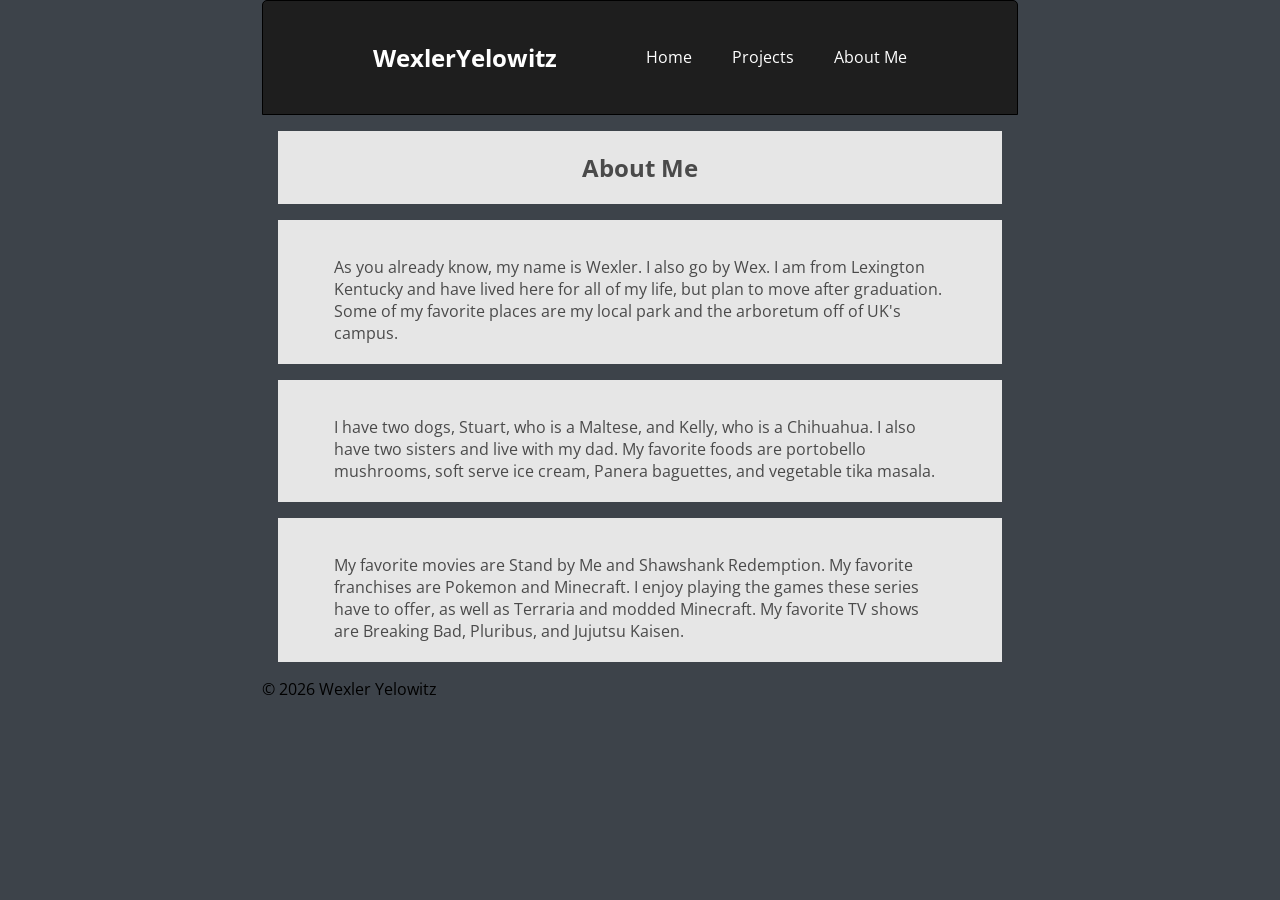
==== aboutme.html @ aabb88ad "changing homepage" ====
<!DOCTYPE html>
<html lang="en">
<head>
<title>Wexler Yelowitz</title>
<meta charset="utf-8">
<meta name="viewport" content="width=device-width, initial-scale=1.0">
<meta name="author" content="Wex Yelowitz">
<meta name="description" content="My personal website where I show off my projects and professional achievements.">
<meta name="keywords" content="project, professionality, summary, links">
<link rel="stylesheet" href="css/style.css">
<link rel="icon" type="image/png" href="media/lego.png">
<!--Google font-->
<link rel="preconnect" href="https://fonts.googleapis.com">
<link rel="preconnect" href="https://fonts.gstatic.com" crossorigin>
<link href="https://fonts.googleapis.com/css2?family=Open+Sans:ital,wght@0,300..800;1,300..800&display=swap" rel="stylesheet"></head>

<body>

<section class="headblock">
<header><h1>Wexler<b>Yelowitz</b></h1></header>
<nav>
<ul>
<li><a href="index.html">Home</a></li>
<li><a href="projects.html">Projects</a></li>    
<li><a href="aboutme.html">About Me</a></li>    
</ul>
</nav>
</section>

<main>
    <section>
<h2>About Me</h2>
</section>
<section>
<p>As you already know, my name is Wexler. I also go by Wex. I am from Lexington Kentucky and have lived here for all of my life, but plan to move after graduation. Some of my favorite places are my local park and the arboretum off of UK's campus.</p>
</section>
<section>
<p>I have two dogs, Stuart, who is a Maltese, and Kelly, who is a Chihuahua. I also have two sisters and live with my dad. My favorite foods are portobello mushrooms, soft serve ice cream, Panera baguettes, and vegetable tika masala.</p>
</section>
<section>
<p>My favorite movies are Stand by Me and Shawshank Redemption. My favorite franchises are Pokemon and Minecraft. I enjoy playing the games these series have to offer, as well as Terraria and modded Minecraft. My favorite TV shows are Breaking Bad, Pluribus, and Jujutsu Kaisen.</p>
</section>



</main>

<footer>© 2026 Wexler Yelowitz</footer>
</body>
</html>
---- css/style.css ----
html {
background-color: #3D434A;
margin: 0rem auto;
font-family: 'Open Sans', sans-serif;
}

section {
background-color: #E6E6E6;
padding: 20px 40px;
margin: 1rem 1rem;
}


p {
color: #4a4a4a;
margin: 1rem 1rem auto;
text-align: left;
}

h1 {
color: #ffffff;
}

h2, h3{
color: #4a4a4a;
margin: 0rem auto;
}

body{
max-width: 756px;
margin: 0rem auto;
}
/*MAIN PAGE FLEXBOX*/
.parent {
display: flex;
flex-wrap: wrap;
justify-content: center;   
gap: 30px;
background-color: #E6E6E6;
border: none;
}

.child1, .child2 {
flex: 1 1 250px;
padding: 20px 20px;
box-sizing: border-box;
background-color: #E6e6e6;
display: flex;            
flex-direction: column;
text-align: center;     
border: none; 
}

.child1 img {
width: 300px;
max-width: 100%;
height: auto;
display: block;
margin: 0 auto;
border: 1px solid #000000;
}

.mainpage {
background-color: #e6e6e6;
max-width: 1000px;
margin: 0px auto;      
padding: 20px;
box-sizing: border-box;
border-top: none;
border-bottom: none;
border-left: 1px solid black;
border-right: 1px solid black;
}

.mainpage > h2 {
text-align: center;        
margin-bottom: 25px;
}
/*end of flexbox*/

nav ul {
display: flex;
flex-flow: wrap;
justify-content: space-evenly;
list-style: none;
gap: 5px;
padding: 20px 20px;
color: #ffffff;
}

nav ul a {
color: #ffffff;
text-decoration: none;
}

nav ul a:hover {
    background-color: #2b2b2b;
}

.headblock {
margin: 0rem auto;
background-color: #1e1e1e;
color: #ffffff;
border: 1px solid black;
border-radius: 5px 5px 0 0;

display: flex;             
align-items: center;     
justify-content: space-evenly;
padding: 20px 20px;
}

picture {
display: block;
border: none;
}

.headblock ul {
list-style: none;
padding: 0;
margin: 0;
display: flex;
gap: 40px
}

.mail {
border: 1px solid black;
background-color: #3ccaf4;
width: 200px;
text-align: center;
border-radius: 5px;
margin: 1rem auto
}

.linkedin {
border: 1px solid black;
background-color:#0a66c2;
width: 200px;
text-align: center;
border-radius: 5px;
margin: 1rem auto;
}

.mail a, .linkedin a {
color:white;
text-decoration: none;
}

.contactme {
background-color: #E6E6E6;
border-radius: 0 0 5px 5px;
border-top: none;
border-bottom: 1px solid black;
border-left: 1px solid black;
border-right: 1px solid black;
}

.contactme h2 {
margin: 1rem auto;
text-align: center;
}
 
section h2 {
margin: 0rem auto;
text-align: center;
}

section img {
display: block;
margin: 0.5rem auto;
}

section p a {
    text-decoration: none;
    color: #4a4a4a;
}

.youtubeshort {
.video-short {
width: 400px;
height: 533px; /* 9:16 ratio */
display: block;
margin: 1rem auto;
}
}

iframe {
display: block;
margin: 1rem auto;
}

ul, ol {
    color:#4a4a4a;
    text-align: left;
}

.projectcard {
color: #4a4a4a;
background-color: white;
border: 1px solid black;
border-radius: 5px;
margin: 1rem 1rem;
width: 500px;
flex-wrap: wrap;
justify-content: center;
}
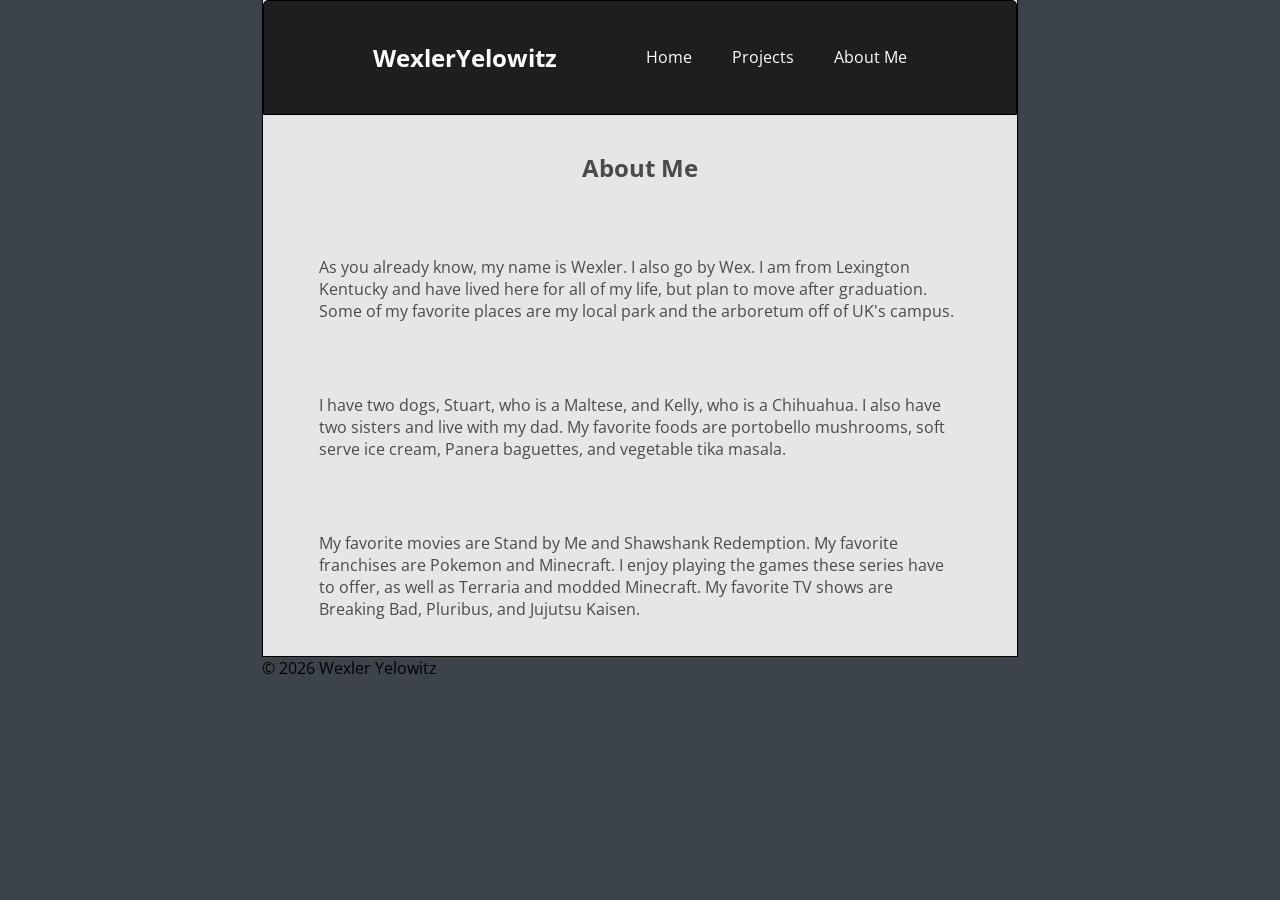
==== commit a0ee7336: "kwkedok" ====
--- a/aboutme.html
+++ b/aboutme.html
@@ -16,6 +16,7 @@
 
 <body>
 
+    <div>
 <section class="headblock">
 <header><h1>Wexler<b>Yelowitz</b></h1></header>
 <nav>
@@ -41,7 +42,7 @@
 <p>My favorite movies are Stand by Me and Shawshank Redemption. My favorite franchises are Pokemon and Minecraft. I enjoy playing the games these series have to offer, as well as Terraria and modded Minecraft. My favorite TV shows are Breaking Bad, Pluribus, and Jujutsu Kaisen.</p>
 </section>
 
-
+</div>
 
 </main>
 
--- a/css/style.css
+++ b/css/style.css
@@ -7,9 +7,28 @@
 section {
 background-color: #E6E6E6;
 padding: 20px 40px;
-margin: 1rem 1rem;
-}
-
+margin: 1rem 0;
+}
+
+.thejects {
+background-color: #E6E6E6;
+border-bottom: 1px solid black;
+border-left: 1px solid black;
+border-right: 1px solid black;
+}
+
+main > div {
+    display:flex;
+    flex-direction: column;
+    align-items: center;
+}
+
+div {
+    background-color: #E6E6E6;
+border-left: 1px solid black;
+border-right: 1px solid black;
+border-bottom: 1px solid black;    
+}
 
 p {
 color: #4a4a4a;
@@ -144,6 +163,7 @@
 .mail a, .linkedin a {
 color:white;
 text-decoration: none;
+padding: 3px 3px;
 }
 
 .contactme {
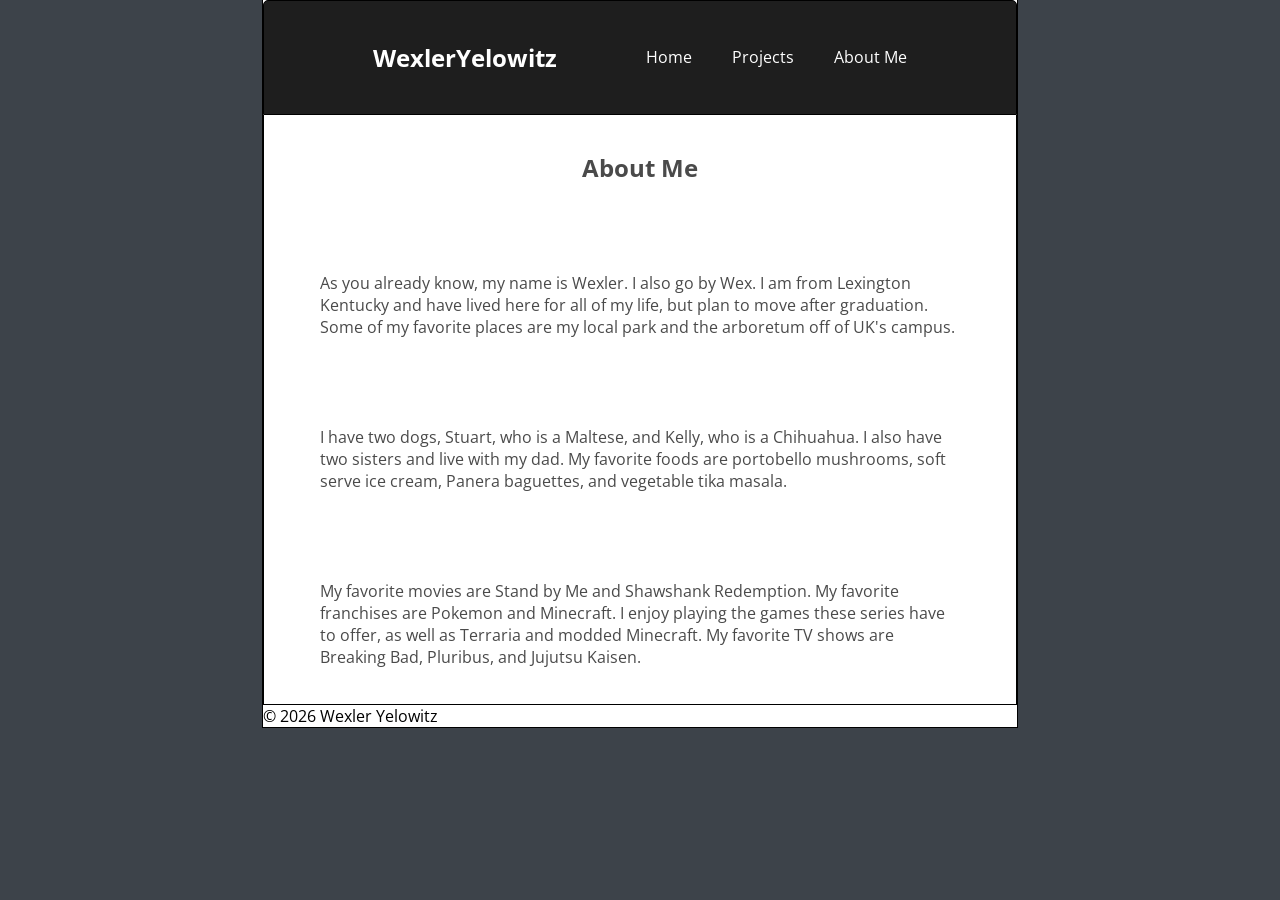
==== commit 12f1cb5e: "ekoefonfej" ====
--- a/aboutme.html
+++ b/aboutme.html
@@ -29,7 +29,8 @@
 </section>
 
 <main>
-    <section>
+    <div>
+<section>
 <h2>About Me</h2>
 </section>
 <section>
--- a/css/style.css
+++ b/css/style.css
@@ -5,13 +5,13 @@
 }
 
 section {
-background-color: #E6E6E6;
+background-color: white;
 padding: 20px 40px;
 margin: 1rem 0;
 }
 
 .thejects {
-background-color: #E6E6E6;
+background-color: white;
 border-bottom: 1px solid black;
 border-left: 1px solid black;
 border-right: 1px solid black;
@@ -24,7 +24,7 @@
 }
 
 div {
-    background-color: #E6E6E6;
+    background-color: white;
 border-left: 1px solid black;
 border-right: 1px solid black;
 border-bottom: 1px solid black;    
@@ -48,6 +48,7 @@
 body{
 max-width: 756px;
 margin: 0rem auto;
+background-color: #f5f5f5;
 }
 /*MAIN PAGE FLEXBOX*/
 .parent {
@@ -55,7 +56,7 @@
 flex-wrap: wrap;
 justify-content: center;   
 gap: 30px;
-background-color: #E6E6E6;
+background-color: white;
 border: none;
 }
 
@@ -63,7 +64,7 @@
 flex: 1 1 250px;
 padding: 20px 20px;
 box-sizing: border-box;
-background-color: #E6e6e6;
+background-color: white;
 display: flex;            
 flex-direction: column;
 text-align: center;     
@@ -80,7 +81,7 @@
 }
 
 .mainpage {
-background-color: #e6e6e6;
+background-color: white;
 max-width: 1000px;
 margin: 0px auto;      
 padding: 20px;
@@ -144,7 +145,7 @@
 
 .mail {
 border: 1px solid black;
-background-color: #3ccaf4;
+background-color: #0077cc;
 width: 200px;
 text-align: center;
 border-radius: 5px;
@@ -153,7 +154,7 @@
 
 .linkedin {
 border: 1px solid black;
-background-color:#0a66c2;
+background-color: #0077cc;
 width: 200px;
 text-align: center;
 border-radius: 5px;
@@ -164,10 +165,11 @@
 color:white;
 text-decoration: none;
 padding: 3px 3px;
+text-align: center;
 }
 
 .contactme {
-background-color: #E6E6E6;
+background-color: white;
 border-radius: 0 0 5px 5px;
 border-top: none;
 border-bottom: 1px solid black;
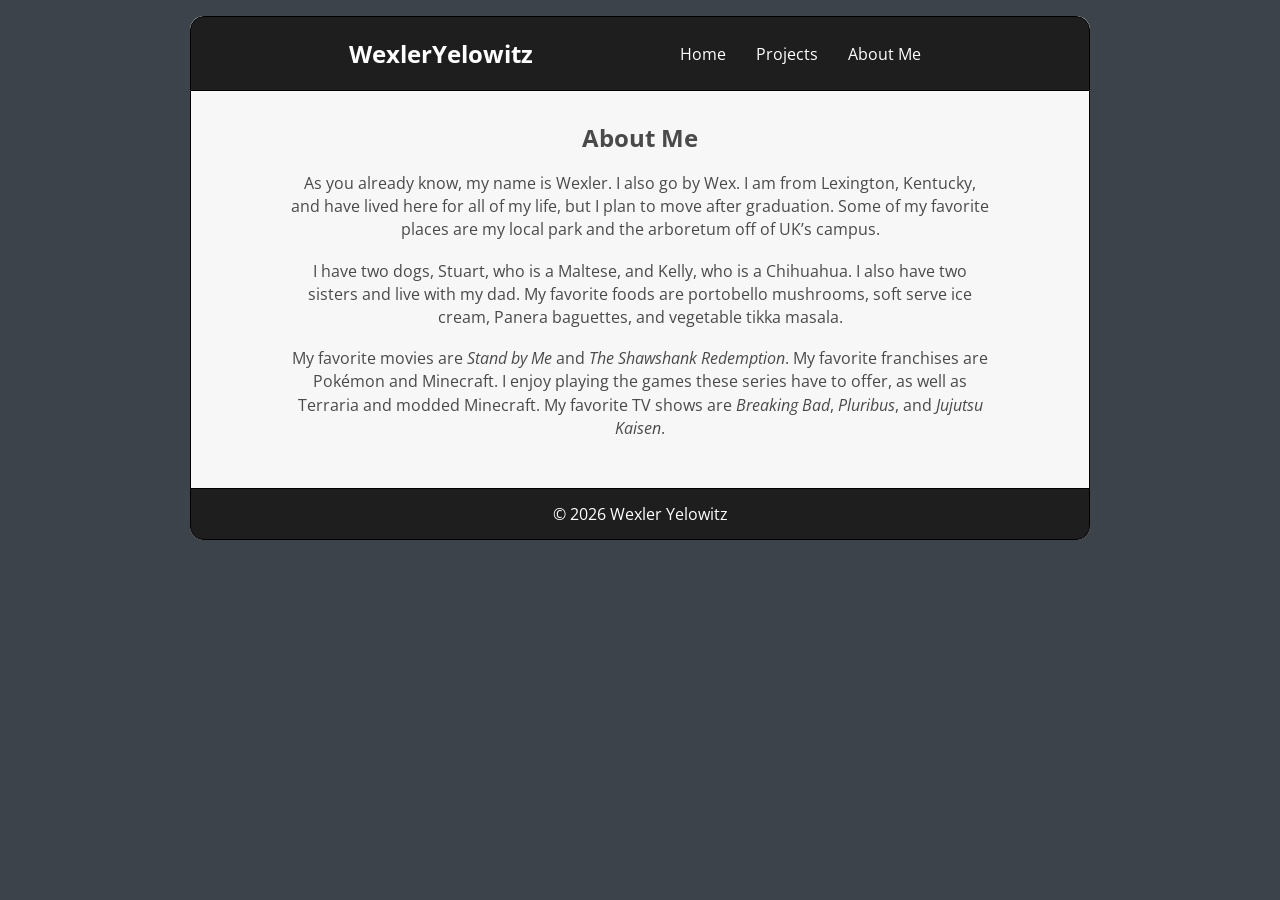
==== commit 4a17bf63: "ndoiwoneowd" ====
--- a/aboutme.html
+++ b/aboutme.html
@@ -9,44 +9,43 @@
 <meta name="keywords" content="project, professionality, summary, links">
 <link rel="stylesheet" href="css/style.css">
 <link rel="icon" type="image/png" href="media/lego.png">
-<!--Google font-->
 <link rel="preconnect" href="https://fonts.googleapis.com">
 <link rel="preconnect" href="https://fonts.gstatic.com" crossorigin>
-<link href="https://fonts.googleapis.com/css2?family=Open+Sans:ital,wght@0,300..800;1,300..800&display=swap" rel="stylesheet"></head>
+<link href="https://fonts.googleapis.com/css2?family=Open+Sans:ital,wght@0,300..800;1,300..800&display=swap" rel="stylesheet">
+</head>
 
 <body>
-
-    <div>
 <section class="headblock">
-<header><h1>Wexler<b>Yelowitz</b></h1></header>
-<nav>
-<ul>
-<li><a href="index.html">Home</a></li>
-<li><a href="projects.html">Projects</a></li>    
-<li><a href="aboutme.html">About Me</a></li>    
-</ul>
-</nav>
+    <header><h1>Wexler<b>Yelowitz</b></h1></header>
+    <nav>
+        <ul>
+            <li><a href="index.html">Home</a></li>
+            <li><a href="projects.html">Projects</a></li>
+            <li><a href="aboutme.html">About Me</a></li>
+        </ul>
+    </nav>
 </section>
 
 <main>
-    <div>
-<section>
-<h2>About Me</h2>
-</section>
-<section>
-<p>As you already know, my name is Wexler. I also go by Wex. I am from Lexington Kentucky and have lived here for all of my life, but plan to move after graduation. Some of my favorite places are my local park and the arboretum off of UK's campus.</p>
-</section>
-<section>
-<p>I have two dogs, Stuart, who is a Maltese, and Kelly, who is a Chihuahua. I also have two sisters and live with my dad. My favorite foods are portobello mushrooms, soft serve ice cream, Panera baguettes, and vegetable tika masala.</p>
-</section>
-<section>
-<p>My favorite movies are Stand by Me and Shawshank Redemption. My favorite franchises are Pokemon and Minecraft. I enjoy playing the games these series have to offer, as well as Terraria and modded Minecraft. My favorite TV shows are Breaking Bad, Pluribus, and Jujutsu Kaisen.</p>
-</section>
+    <div class="aboutpage">
+        <section>
+            <h2>About Me</h2>
+        </section>
 
-</div>
+        <section>
+            <p>As you already know, my name is Wexler. I also go by Wex. I am from Lexington, Kentucky, and have lived here for all of my life, but I plan to move after graduation. Some of my favorite places are my local park and the arboretum off of UK’s campus.</p>
+        </section>
 
+        <section>
+            <p>I have two dogs, Stuart, who is a Maltese, and Kelly, who is a Chihuahua. I also have two sisters and live with my dad. My favorite foods are portobello mushrooms, soft serve ice cream, Panera baguettes, and vegetable tikka masala.</p>
+        </section>
+
+        <section>
+            <p>My favorite movies are <em>Stand by Me</em> and <em>The Shawshank Redemption</em>. My favorite franchises are Pokémon and Minecraft. I enjoy playing the games these series have to offer, as well as Terraria and modded Minecraft. My favorite TV shows are <em>Breaking Bad</em>, <em>Pluribus</em>, and <em>Jujutsu Kaisen</em>.</p>
+        </section>
+    </div>
 </main>
 
 <footer>© 2026 Wexler Yelowitz</footer>
 </body>
-</html>
+</html>
--- a/css/style.css
+++ b/css/style.css
@@ -1,228 +1,250 @@
 html {
-background-color: #3D434A;
-margin: 0rem auto;
-font-family: 'Open Sans', sans-serif;
-}
-
-section {
-background-color: white;
-padding: 20px 40px;
-margin: 1rem 0;
+    background-color: #3D434A;
+    font-family: 'Open Sans', sans-serif;
+}
+
+body {
+    max-width: 900px;
+    margin: 1rem auto;
+    border-radius: 14px;
+    background-color: #f5f5f5;
+}
+
+body.projects-page {
+    background-color: #e8eef7;
+}
+
+h1 {
+    color: #ffffff;
+    margin: 0;
+}
+
+h2,h3 {
+    color: #4a4a4a;
+    margin: 0 0 0.75rem 0;
+    text-align: center;
+}
+
+p,ul,ol {
+    color: #4a4a4a;
+    line-height: 1.5;
+}
+
+p {
+    margin: 0.75rem 0;
+}
+
+ul,ol {
+    margin: 0.5rem 0 0 1.25rem;
+    padding: 0;
+}
+
+a {
+    text-decoration: none;
+}
+
+/* Header */
+.headblock {
+    background-color: #1e1e1e;
+    color: #ffffff;
+    border: 1px solid black;
+    border-radius: 14px 14px 0 0;
+    display: flex;
+    align-items: center;
+    justify-content: space-evenly;
+    padding: 20px;
+    margin: 0;
+}
+
+nav ul {
+    display: flex;
+    flex-wrap: wrap;
+    justify-content: space-evenly;
+    list-style: none;
+    gap: 10px;
+    padding: 0;
+    margin: 0;
+}
+
+nav ul a {
+    color: #ffffff;
+    padding: 6px 10px;
+    border-radius: 5px;
+}
+
+nav ul a:hover {
+    background-color: #2b2b2b;
+}
+
+/* Main connected sections */
+main {
+    margin: 0;
+}
+
+.thejects,.aboutpage,.contactme {
+    background-color: #f7f7f7;
+    border-left: 1px solid black;
+    border-right: 1px solid black;
+    border-bottom: 1px solid black;
+    margin: 0;
+}
+
+.mainpage {
+    background-color: #f7f7f7;
+    border-left: 1px solid black;
+    border-right: 1px solid black;
+    margin: 0;
+}
+
+/* Home page */
+.mainpage {
+    padding: 30px 20px;
+}
+
+.parent {
+    display: flex;
+    flex-wrap: wrap;
+    justify-content: center;
+    align-items: flex-start;
+    gap: 30px;
+    background-color: transparent;
+    margin-top: 20px;
+}
+
+.child1,.child2 {
+    flex: 1 1 300px;
+    max-width: 380px;
+    background-color: transparent;
+}
+
+.child1 {
+    display: flex;
+    justify-content: center;
+}
+
+.child1 img {
+    width: 300px;
+    max-width: 100%;
+    height: auto;
+    display: block;
+    border: 1px solid black;
+}
+
+.child2 section {
+    background-color: transparent;
+    border: none;
+    padding: 0;
+    margin-bottom: 24px;
+}
+
+.child2 p,.child2 li {
+    text-align: left;
+}
+
+/* Contact section */
+.contactme {
+    padding: 24px 20px 30px;
+    text-align: center;
+}
+
+.contactme p {
+    text-align: center;
+}
+
+.mail,.linkedin {
+    width: 220px;
+    margin: 1rem auto;
+    border: 1px solid black;
+    border-radius: 6px;
+    background-color: #0077cc;
+    overflow: hidden;
+}
+
+.mail p,.linkedin p {
+    margin: 0;
+}
+
+.mail a,.linkedin a {
+    color: white;
+    display: flex;
+    align-items: center;
+    justify-content: center;
+    min-height: 48px;
+    width: 100%;
+    text-align: center;
+    font-weight: 600;
+}
+
+.mail a:hover,.linkedin a:hover {
+    background-color: #005fa3;
 }
 
 .thejects {
-background-color: white;
-border-bottom: 1px solid black;
-border-left: 1px solid black;
-border-right: 1px solid black;
-}
-
-main > div {
-    display:flex;
+    background-color: #e8eef7;
+    padding: 30px 20px;
+    display: flex;
     flex-direction: column;
     align-items: center;
-}
-
-div {
-    background-color: white;
-border-left: 1px solid black;
-border-right: 1px solid black;
-border-bottom: 1px solid black;    
-}
-
-p {
-color: #4a4a4a;
-margin: 1rem 1rem auto;
-text-align: left;
-}
-
-h1 {
-color: #ffffff;
-}
-
-h2, h3{
-color: #4a4a4a;
-margin: 0rem auto;
-}
-
-body{
-max-width: 756px;
-margin: 0rem auto;
-background-color: #f5f5f5;
-}
-/*MAIN PAGE FLEXBOX*/
-.parent {
-display: flex;
-flex-wrap: wrap;
-justify-content: center;   
-gap: 30px;
-background-color: white;
-border: none;
-}
-
-.child1, .child2 {
-flex: 1 1 250px;
-padding: 20px 20px;
-box-sizing: border-box;
-background-color: white;
-display: flex;            
-flex-direction: column;
-text-align: center;     
-border: none; 
-}
-
-.child1 img {
-width: 300px;
-max-width: 100%;
-height: auto;
-display: block;
-margin: 0 auto;
-border: 1px solid #000000;
-}
-
-.mainpage {
-background-color: white;
-max-width: 1000px;
-margin: 0px auto;      
-padding: 20px;
-box-sizing: border-box;
-border-top: none;
-border-bottom: none;
-border-left: 1px solid black;
-border-right: 1px solid black;
-}
-
-.mainpage > h2 {
-text-align: center;        
-margin-bottom: 25px;
-}
-/*end of flexbox*/
-
-nav ul {
-display: flex;
-flex-flow: wrap;
-justify-content: space-evenly;
-list-style: none;
-gap: 5px;
-padding: 20px 20px;
-color: #ffffff;
-}
-
-nav ul a {
-color: #ffffff;
-text-decoration: none;
-}
-
-nav ul a:hover {
-    background-color: #2b2b2b;
-}
-
-.headblock {
-margin: 0rem auto;
-background-color: #1e1e1e;
-color: #ffffff;
-border: 1px solid black;
-border-radius: 5px 5px 0 0;
-
-display: flex;             
-align-items: center;     
-justify-content: space-evenly;
-padding: 20px 20px;
+    gap: 24px;}
+
+.projectcard {
+    width: 100%;
+    max-width: 680px;
+    background-color: #ffffff;
+    border: 1px solid black;
+    border-radius: 8px;
+    padding: 24px;
+    box-sizing: border-box;
+}
+
+.projectcard p a {
+    color: #2a5d8f;
+    font-weight: 600;
+}
+
+.projectcard p a:hover {
+    text-decoration: underline;
+}
+
+iframe {
+    display: block;
+    margin: 1rem auto 0;
+    width: 400px;
+    max-width: 100%;
+    height: 533px;
+    border: none;
+}
+
+.aboutpage {
+    padding: 30px 40px;
+    text-align: center;
+}
+
+.aboutpage section {
+    background-color: transparent;
+    border: none;
+    padding: 0;
+    margin: 0 0 18px 0;
+}
+
+.aboutpage p {
+    max-width: 700px;
+    margin: 0 auto;
+    text-align: center;
+    line-height: 1.45;
 }
 
 picture {
-display: block;
-border: none;
-}
-
-.headblock ul {
-list-style: none;
-padding: 0;
-margin: 0;
-display: flex;
-gap: 40px
-}
-
-.mail {
-border: 1px solid black;
-background-color: #0077cc;
-width: 200px;
-text-align: center;
-border-radius: 5px;
-margin: 1rem auto
-}
-
-.linkedin {
-border: 1px solid black;
-background-color: #0077cc;
-width: 200px;
-text-align: center;
-border-radius: 5px;
-margin: 1rem auto;
-}
-
-.mail a, .linkedin a {
-color:white;
-text-decoration: none;
-padding: 3px 3px;
-text-align: center;
-}
-
-.contactme {
-background-color: white;
-border-radius: 0 0 5px 5px;
-border-top: none;
-border-bottom: 1px solid black;
-border-left: 1px solid black;
-border-right: 1px solid black;
-}
-
-.contactme h2 {
-margin: 1rem auto;
-text-align: center;
-}
- 
-section h2 {
-margin: 0rem auto;
-text-align: center;
-}
-
-section img {
-display: block;
-margin: 0.5rem auto;
-}
-
-section p a {
-    text-decoration: none;
-    color: #4a4a4a;
-}
-
-.youtubeshort {
-.video-short {
-width: 400px;
-height: 533px; /* 9:16 ratio */
-display: block;
-margin: 1rem auto;
-}
-}
-
-iframe {
-display: block;
-margin: 1rem auto;
-}
-
-ul, ol {
-    color:#4a4a4a;
-    text-align: left;
-}
-
-.projectcard {
-color: #4a4a4a;
-background-color: white;
-border: 1px solid black;
-border-radius: 5px;
-margin: 1rem 1rem;
-width: 500px;
-flex-wrap: wrap;
-justify-content: center;
-}
+    display: block;
+}
+
+footer {
+    text-align: center;
+    padding: 14px;
+    background-color: #1e1e1e;
+    color: #ffffff;
+    border-left: 1px solid black;
+    border-right: 1px solid black;
+    border-bottom: 1px solid black;
+    border-radius: 0 0 14px 14px;
+}
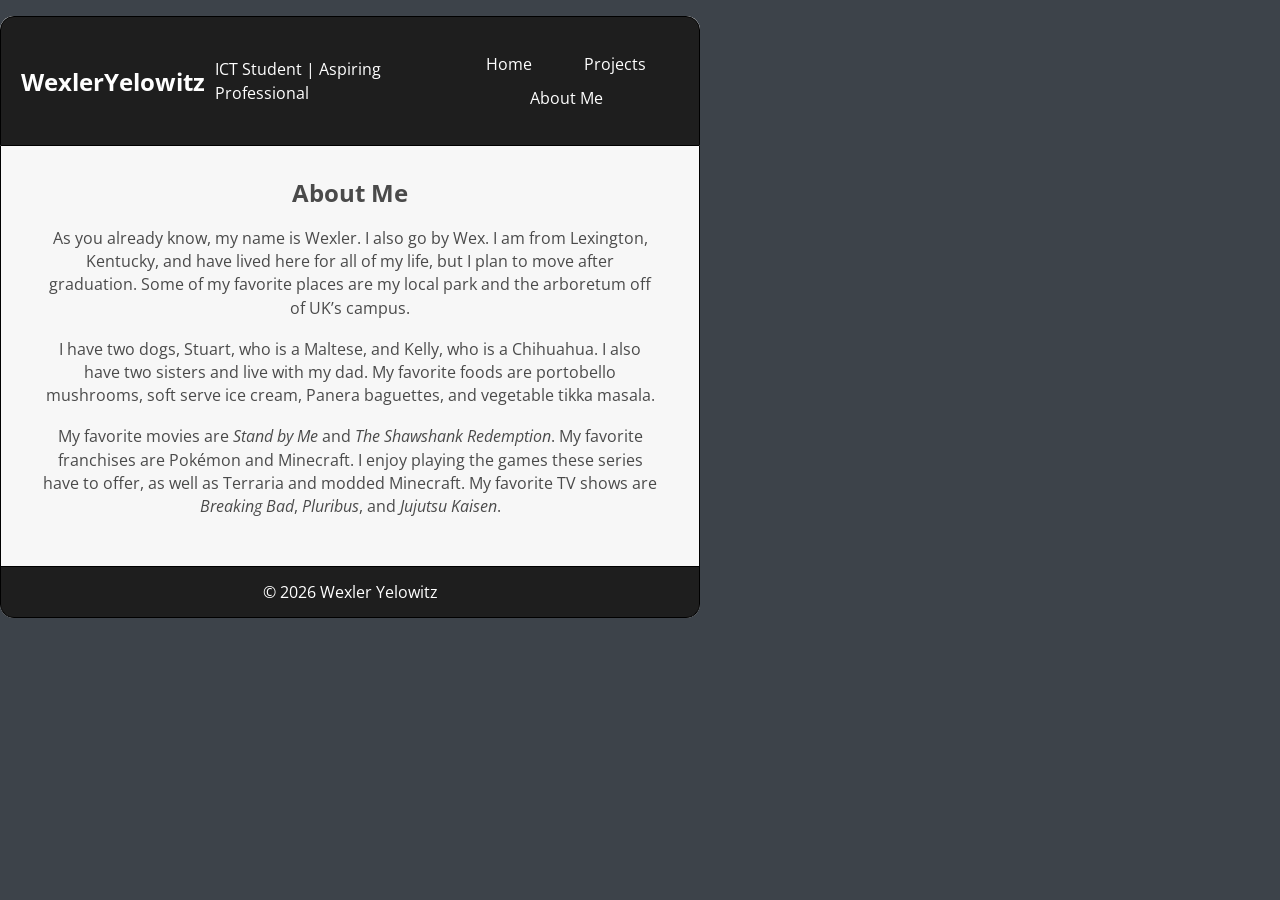
==== commit fea16025: "dedewew" ====
--- a/aboutme.html
+++ b/aboutme.html
@@ -17,7 +17,7 @@
 <body>
 <section class="headblock">
     <header><h1>Wexler<b>Yelowitz</b></h1></header>
-    <nav>
+    <p>ICT Student | Aspiring Professional</p>    <nav>
         <ul>
             <li><a href="index.html">Home</a></li>
             <li><a href="projects.html">Projects</a></li>
--- a/css/style.css
+++ b/css/style.css
@@ -1,6 +1,7 @@
 html {
     background-color: #3D434A;
     font-family: 'Open Sans', sans-serif;
+    width: 700px;
 }
 
 body {
@@ -31,7 +32,7 @@
 }
 
 p {
-    margin: 0.75rem 0;
+    margin: 20px 10px;
 }
 
 ul,ol {
@@ -180,7 +181,7 @@
 }
 
 .thejects {
-    background-color: #e8eef7;
+    background-color: #ffffff;
     padding: 30px 20px;
     display: flex;
     flex-direction: column;
@@ -190,7 +191,7 @@
 .projectcard {
     width: 100%;
     max-width: 680px;
-    background-color: #ffffff;
+    background-color: #e8eef7;
     border: 1px solid black;
     border-radius: 8px;
     padding: 24px;
@@ -247,4 +248,8 @@
     border-right: 1px solid black;
     border-bottom: 1px solid black;
     border-radius: 0 0 14px 14px;
+}
+
+.headblock > p {
+    color: #ffffff;
 }
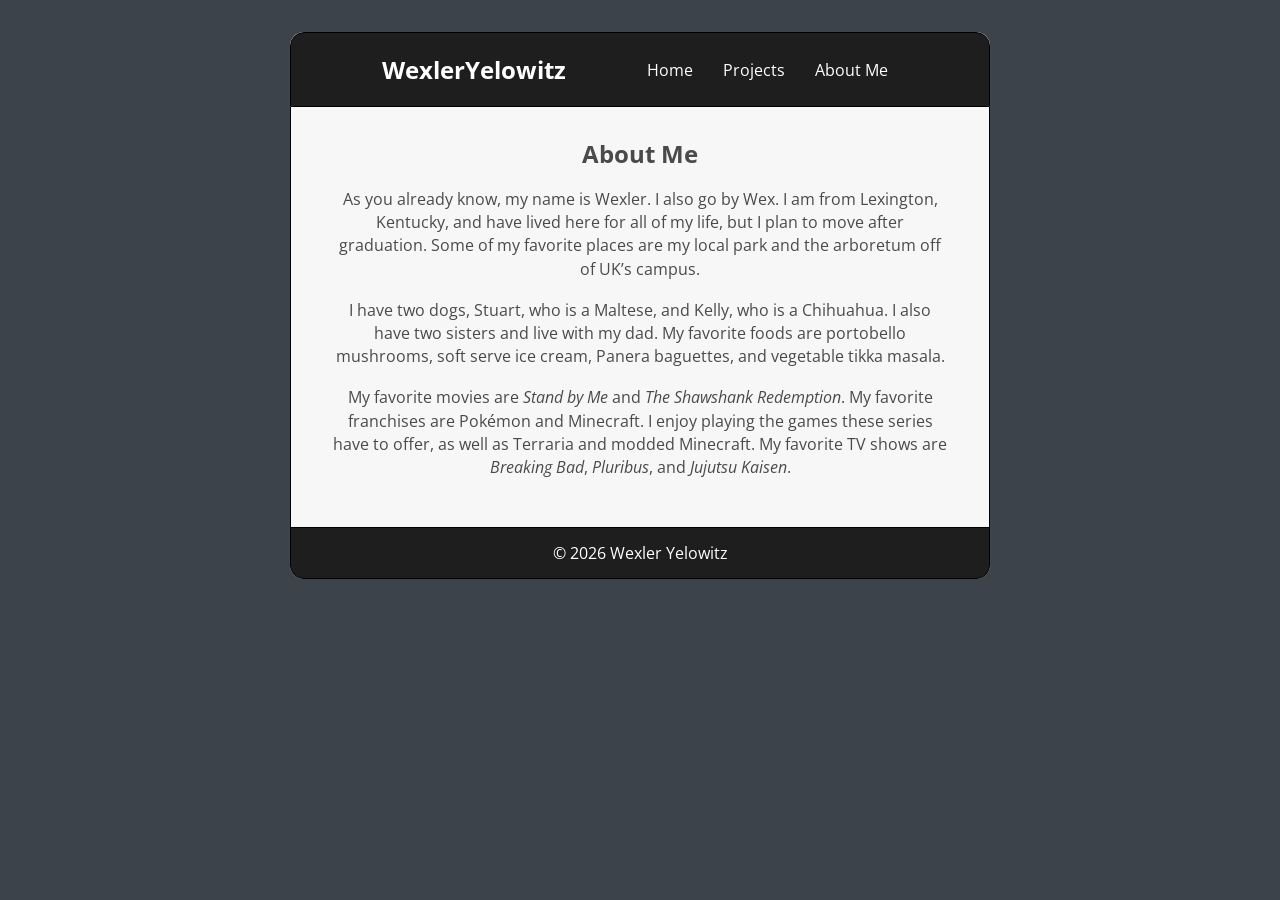
==== commit 8806c57c: "changing topbox" ====
--- a/aboutme.html
+++ b/aboutme.html
@@ -17,7 +17,7 @@
 <body>
 <section class="headblock">
     <header><h1>Wexler<b>Yelowitz</b></h1></header>
-    <p>ICT Student | Aspiring Professional</p>    <nav>
+    <nav>
         <ul>
             <li><a href="index.html">Home</a></li>
             <li><a href="projects.html">Projects</a></li>
--- a/css/style.css
+++ b/css/style.css
@@ -1,11 +1,12 @@
 html {
     background-color: #3D434A;
     font-family: 'Open Sans', sans-serif;
-    width: 700px;
+    max-width: 700px;
+    margin: 1rem auto;
 }
 
 body {
-    max-width: 900px;
+    max-width: 700px;
     margin: 1rem auto;
     border-radius: 14px;
     background-color: #f5f5f5;
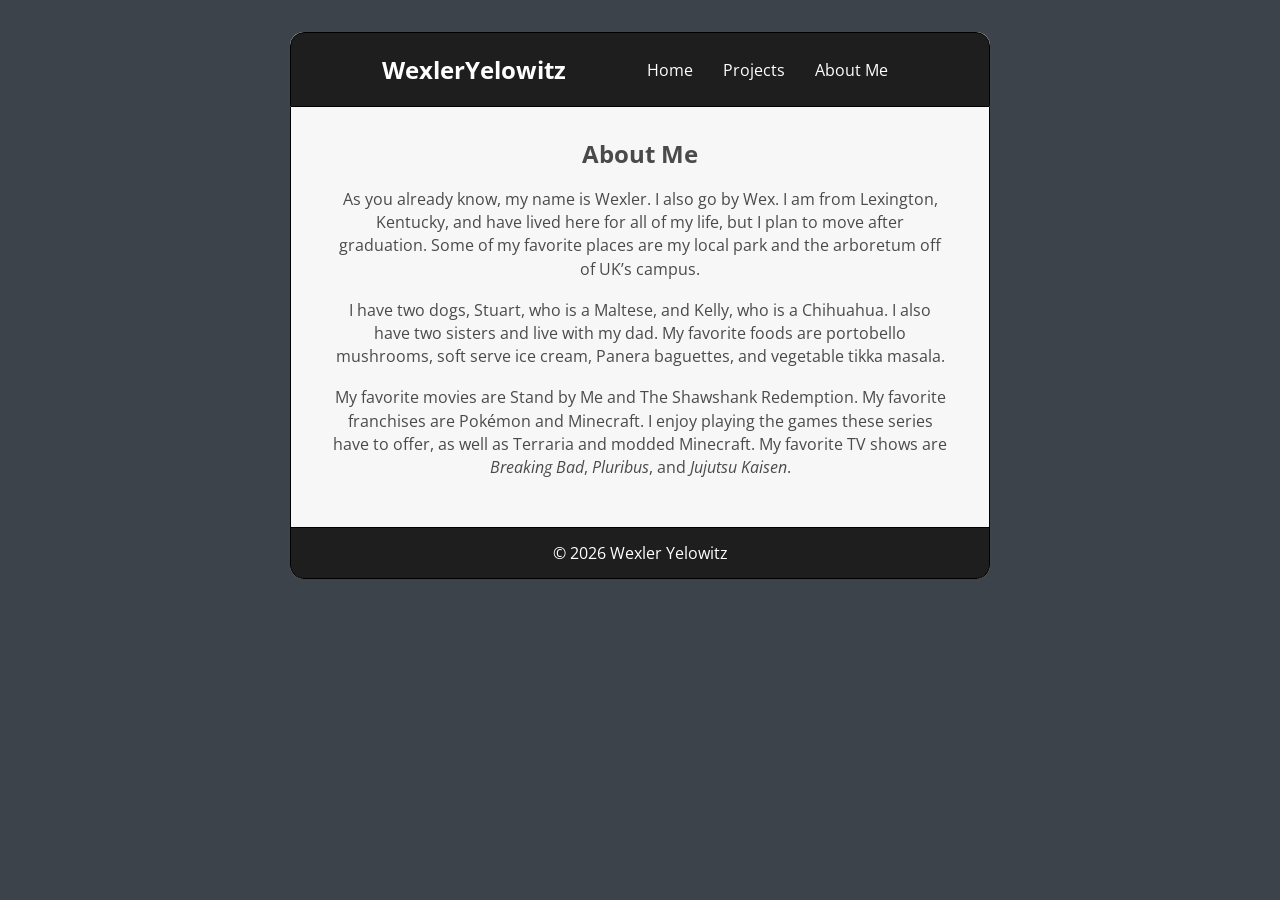
==== commit b15b74a6: "removing italic text" ====
--- a/aboutme.html
+++ b/aboutme.html
@@ -41,7 +41,7 @@
         </section>
 
         <section>
-            <p>My favorite movies are <em>Stand by Me</em> and <em>The Shawshank Redemption</em>. My favorite franchises are Pokémon and Minecraft. I enjoy playing the games these series have to offer, as well as Terraria and modded Minecraft. My favorite TV shows are <em>Breaking Bad</em>, <em>Pluribus</em>, and <em>Jujutsu Kaisen</em>.</p>
+            <p>My favorite movies are Stand by Me and The Shawshank Redemption. My favorite franchises are Pokémon and Minecraft. I enjoy playing the games these series have to offer, as well as Terraria and modded Minecraft. My favorite TV shows are <em>Breaking Bad</em>, <em>Pluribus</em>, and <em>Jujutsu Kaisen</em>.</p>
         </section>
     </div>
 </main>
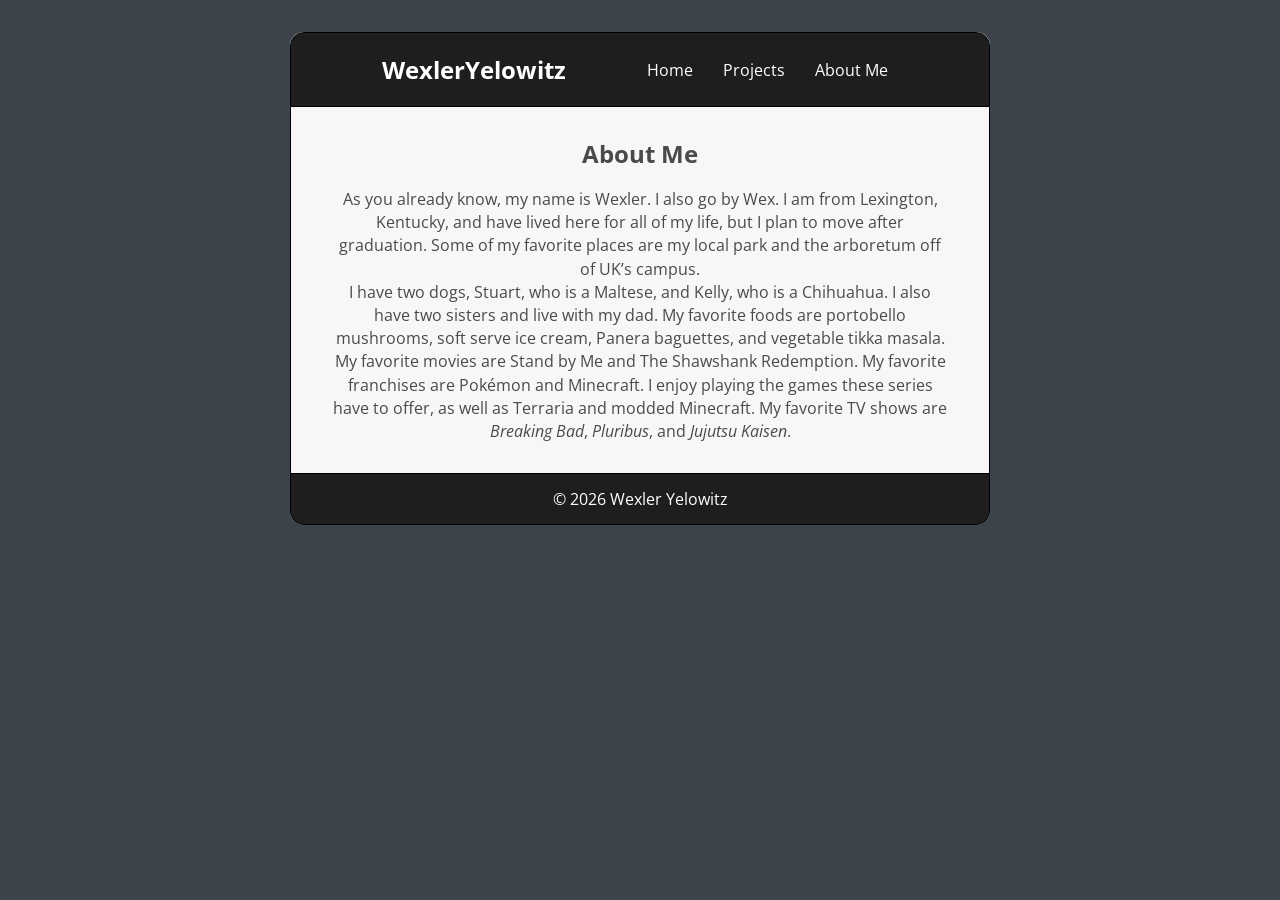
==== commit 0895a22e: "changing some sections to div" ====
--- a/aboutme.html
+++ b/aboutme.html
@@ -32,17 +32,17 @@
             <h2>About Me</h2>
         </section>
 
-        <section>
+        <div>
             <p>As you already know, my name is Wexler. I also go by Wex. I am from Lexington, Kentucky, and have lived here for all of my life, but I plan to move after graduation. Some of my favorite places are my local park and the arboretum off of UK’s campus.</p>
-        </section>
+        </div>
 
-        <section>
+        <div>
             <p>I have two dogs, Stuart, who is a Maltese, and Kelly, who is a Chihuahua. I also have two sisters and live with my dad. My favorite foods are portobello mushrooms, soft serve ice cream, Panera baguettes, and vegetable tikka masala.</p>
-        </section>
+        </div>
 
-        <section>
+        <div>
             <p>My favorite movies are Stand by Me and The Shawshank Redemption. My favorite franchises are Pokémon and Minecraft. I enjoy playing the games these series have to offer, as well as Terraria and modded Minecraft. My favorite TV shows are <em>Breaking Bad</em>, <em>Pluribus</em>, and <em>Jujutsu Kaisen</em>.</p>
-        </section>
+        </div>
     </div>
 </main>
 
--- a/css/style.css
+++ b/css/style.css
@@ -1,24 +1,24 @@
 html {
-    background-color: #3D434A;
-    font-family: 'Open Sans', sans-serif;
-    max-width: 700px;
-    margin: 1rem auto;
+background-color: #3D434A;
+font-family: 'Open Sans', sans-serif;
+max-width: 700px;
+margin: 1rem auto;
 }
 
 body {
-    max-width: 700px;
-    margin: 1rem auto;
-    border-radius: 14px;
-    background-color: #f5f5f5;
+max-width: 700px;
+margin: 1rem auto;
+border-radius: 14px;
+background-color: #f5f5f5;
 }
 
 body.projects-page {
-    background-color: #e8eef7;
+background-color: #e8eef7;
 }
 
 h1 {
-    color: #ffffff;
-    margin: 0;
+color: #ffffff;
+margin: 0;
 }
 
 h2,h3 {
@@ -28,229 +28,231 @@
 }
 
 p,ul,ol {
-    color: #4a4a4a;
-    line-height: 1.5;
+color: #4a4a4a;
+line-height: 1.5;
 }
 
 p {
-    margin: 20px 10px;
+margin: 20px 10px;
 }
 
 ul,ol {
-    margin: 0.5rem 0 0 1.25rem;
-    padding: 0;
+margin: 0.5rem 0 0 1.25rem;
+padding: 0;
 }
 
 a {
-    text-decoration: none;
-}
-
-/* Header */
+text-decoration: none;
+}
+
 .headblock {
-    background-color: #1e1e1e;
-    color: #ffffff;
-    border: 1px solid black;
-    border-radius: 14px 14px 0 0;
-    display: flex;
-    align-items: center;
-    justify-content: space-evenly;
-    padding: 20px;
-    margin: 0;
+background-color: #1e1e1e;
+color: #ffffff;
+border: 1px solid black;
+border-radius: 14px 14px 0 0;
+display: flex;
+align-items: center;
+justify-content: space-evenly;
+padding: 20px;
+margin: 0;
 }
 
 nav ul {
-    display: flex;
-    flex-wrap: wrap;
-    justify-content: space-evenly;
-    list-style: none;
-    gap: 10px;
-    padding: 0;
-    margin: 0;
+display: flex;
+flex-wrap: wrap;
+justify-content: space-evenly;
+list-style: none;
+gap: 10px;
+padding: 0;
+margin: 0;
 }
 
 nav ul a {
-    color: #ffffff;
-    padding: 6px 10px;
-    border-radius: 5px;
+color: #ffffff;
+padding: 6px 10px;
+border-radius: 5px;
 }
 
 nav ul a:hover {
-    background-color: #2b2b2b;
-}
-
-/* Main connected sections */
+background-color: #2b2b2b;
+}
+
 main {
-    margin: 0;
+margin: 0;
 }
 
 .thejects,.aboutpage,.contactme {
-    background-color: #f7f7f7;
-    border-left: 1px solid black;
-    border-right: 1px solid black;
-    border-bottom: 1px solid black;
-    margin: 0;
+background-color: #f7f7f7;
+border-left: 1px solid black;
+border-right: 1px solid black;
+border-bottom: 1px solid black;
+margin: 0;
 }
 
 .mainpage {
-    background-color: #f7f7f7;
-    border-left: 1px solid black;
-    border-right: 1px solid black;
-    margin: 0;
-}
-
-/* Home page */
+background-color: #f7f7f7;
+border-left: 1px solid black;
+border-right: 1px solid black;
+margin: 0;
+}
+
 .mainpage {
-    padding: 30px 20px;
+padding: 30px 20px;
 }
 
 .parent {
-    display: flex;
-    flex-wrap: wrap;
-    justify-content: center;
-    align-items: flex-start;
-    gap: 30px;
-    background-color: transparent;
-    margin-top: 20px;
+display: flex;
+flex-wrap: wrap;
+justify-content: center;
+align-items: flex-start;
+gap: 30px;
+background-color: transparent;
+margin-top: 20px;
 }
 
 .child1,.child2 {
-    flex: 1 1 300px;
-    max-width: 380px;
-    background-color: transparent;
+flex: 1 1 300px;
+max-width: 380px;
+background-color: transparent;
 }
 
 .child1 {
-    display: flex;
-    justify-content: center;
+display: flex;
+justify-content: center;
 }
 
 .child1 img {
-    width: 300px;
-    max-width: 100%;
-    height: auto;
-    display: block;
-    border: 1px solid black;
+width: 300px;
+max-width: 100%;
+height: auto;
+display: block;
+border: 1px solid black;
 }
 
 .child2 section {
-    background-color: transparent;
-    border: none;
-    padding: 0;
-    margin-bottom: 24px;
+background-color: transparent;
+border: none;
+padding: 0;
+margin-bottom: 24px;
 }
 
 .child2 p,.child2 li {
-    text-align: left;
-}
-
-/* Contact section */
+text-align: left;
+}
+
 .contactme {
-    padding: 24px 20px 30px;
-    text-align: center;
+padding: 24px 20px 30px;
+text-align: center;
 }
 
 .contactme p {
-    text-align: center;
+text-align: center;
 }
 
 .mail,.linkedin {
-    width: 220px;
-    margin: 1rem auto;
-    border: 1px solid black;
-    border-radius: 6px;
-    background-color: #0077cc;
-    overflow: hidden;
+width: 220px;
+margin: 1rem auto;
+border: 1px solid black;
+border-radius: 6px;
+background-color: #0077cc;
+overflow: hidden;
 }
 
 .mail p,.linkedin p {
-    margin: 0;
+margin: 0;
 }
 
 .mail a,.linkedin a {
-    color: white;
-    display: flex;
-    align-items: center;
-    justify-content: center;
-    min-height: 48px;
-    width: 100%;
-    text-align: center;
-    font-weight: 600;
+color: white;
+display: flex;
+align-items: center;
+justify-content: center;
+min-height: 48px;
+width: 100%;
+text-align: center;
+font-weight: 600;
 }
 
 .mail a:hover,.linkedin a:hover {
-    background-color: #005fa3;
+background-color: #005fa3;
 }
 
 .thejects {
-    background-color: #ffffff;
-    padding: 30px 20px;
-    display: flex;
-    flex-direction: column;
-    align-items: center;
-    gap: 24px;}
+background-color: #ffffff;
+padding: 30px 20px;
+display: flex;
+flex-direction: column;
+align-items: center;
+gap: 24px;}
 
 .projectcard {
-    width: 100%;
-    max-width: 680px;
-    background-color: #e8eef7;
-    border: 1px solid black;
-    border-radius: 8px;
-    padding: 24px;
-    box-sizing: border-box;
+width: 100%;
+max-width: 680px;
+background-color: #D3D3D3;
+border: 1px solid black;
+border-radius: 8px;
+padding: 24px;
+box-sizing: border-box;
 }
 
 .projectcard p a {
-    color: #2a5d8f;
-    font-weight: 600;
+color: #2a5d8f;
+font-weight: 600;
 }
 
 .projectcard p a:hover {
-    text-decoration: underline;
+text-decoration: underline;
 }
 
 iframe {
-    display: block;
-    margin: 1rem auto 0;
-    width: 400px;
-    max-width: 100%;
-    height: 533px;
-    border: none;
+display: block;
+margin: 1rem auto 0;
+width: 400px;
+max-width: 100%;
+height: 533px;
+border: none;
 }
 
 .aboutpage {
-    padding: 30px 40px;
-    text-align: center;
+padding: 30px 40px;
+text-align: center;
 }
 
 .aboutpage section {
-    background-color: transparent;
-    border: none;
-    padding: 0;
-    margin: 0 0 18px 0;
+background-color: transparent;
+border: none;
+padding: 0;
+margin: 0 0 18px 0;
 }
 
 .aboutpage p {
-    max-width: 700px;
-    margin: 0 auto;
-    text-align: center;
-    line-height: 1.45;
+max-width: 700px;
+margin: 0 auto;
+text-align: center;
+line-height: 1.45;
 }
 
 picture {
-    display: block;
+display: block;
 }
 
 footer {
-    text-align: center;
-    padding: 14px;
-    background-color: #1e1e1e;
-    color: #ffffff;
-    border-left: 1px solid black;
-    border-right: 1px solid black;
-    border-bottom: 1px solid black;
-    border-radius: 0 0 14px 14px;
+text-align: center;
+padding: 14px;
+background-color: #1e1e1e;
+color: #ffffff;
+border-left: 1px solid black;
+border-right: 1px solid black;
+border-bottom: 1px solid black;
+border-radius: 0 0 14px 14px;
 }
 
 .headblock > p {
-    color: #ffffff;
+color: #ffffff;
+}
+
+.container {
+display: flex;
+flex-direction: column; 
+align-items: flex-start; 
 }
